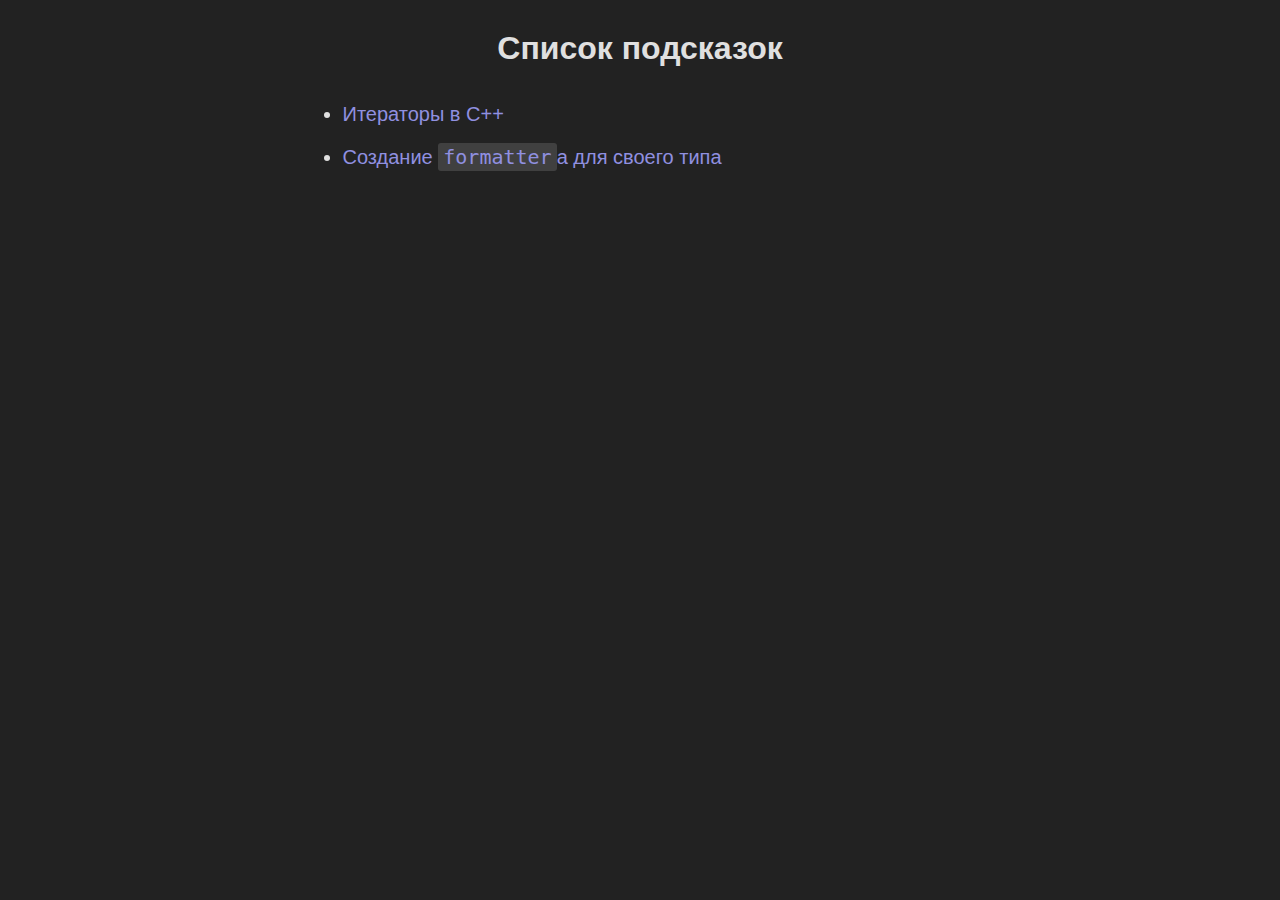
==== manuals/index.html @ 4db47212 "init" ====
<!DOCTYPE html>
<html lang="ru">
<head>
    <meta charset="UTF-8">
    <meta name="viewport" content="width=device-width, initial-scale=1.0">
    <link rel="stylesheet" href="../styles/style.css">
    <link rel="icon" href="../resourse/home.png">
    <title>Список инструкций-подсказок</title>
</head>
<body>
    <main>
        <h1 class="center">Список подсказок</h1>
        <ul>
            <li>
                <a href="iterator-cpp.html">Итераторы в C++</a>
            </li>
            <li>
                <a href="formatter.html">Создание <code>formatter</code>а для своего типа</a>
            </li>
        </ul>
    </main>
</body>
</html>
---- styles/style.css ----
body {
    margin: 0;
    background-color: #222;
    color: #e0e0e0;
    font-family: sans-serif;
}

main {
    margin: 20px auto;
    max-width: 675px;
    padding: 10px 10px 0 10px;

    display: flex;
    flex-direction: column;
    justify-content: center;
}

h1, h2 {
    margin: 0 0 20px 0;

    &.center {
        display: flex;
        justify-content: center;
    }
}

li {
    font-size: 20px;
    margin: 0 0 1.2rem;
}

a {
    color: #9090e0;
    text-decoration: none;
}

p, td, table caption {
    margin: 0 0 20px 0;
    font-size: 19px;
    line-height: 1.5em;
}

code {
    background-color: #404040;
    padding: 2px 5px;
    border-radius: 3px;

    &.block {
        display: block;
        padding: 0 16px;
        border-radius: 8px;
        margin-bottom: 20px;

        font-size: 19px;
        text-align: left;
        
        white-space: nowrap;
        overflow-x: scroll;
        overflow-y: hidden;
    }

    &.block::-webkit-scrollbar {
        background-color: #222;
        height: 8px;
    }
    &.block::-webkit-scrollbar-thumb {
        background-color: #333;
        border-radius: 10px;
    }
}

table {
    border-collapse: collapse;
    width: 100%;
    margin-bottom: 20px;

    & caption {
        margin-bottom: 10px;
    }
}

td {
    padding: 10px;
    border: #404040 solid 2px;
}

span.tag {
    color: #888;
    font-family: Consolas;
}

span.kw { color: #325eec; }
span.fc { color: #e944db; }
span.co { color: #6A9955; }
span.cl { color: #CE9178; }
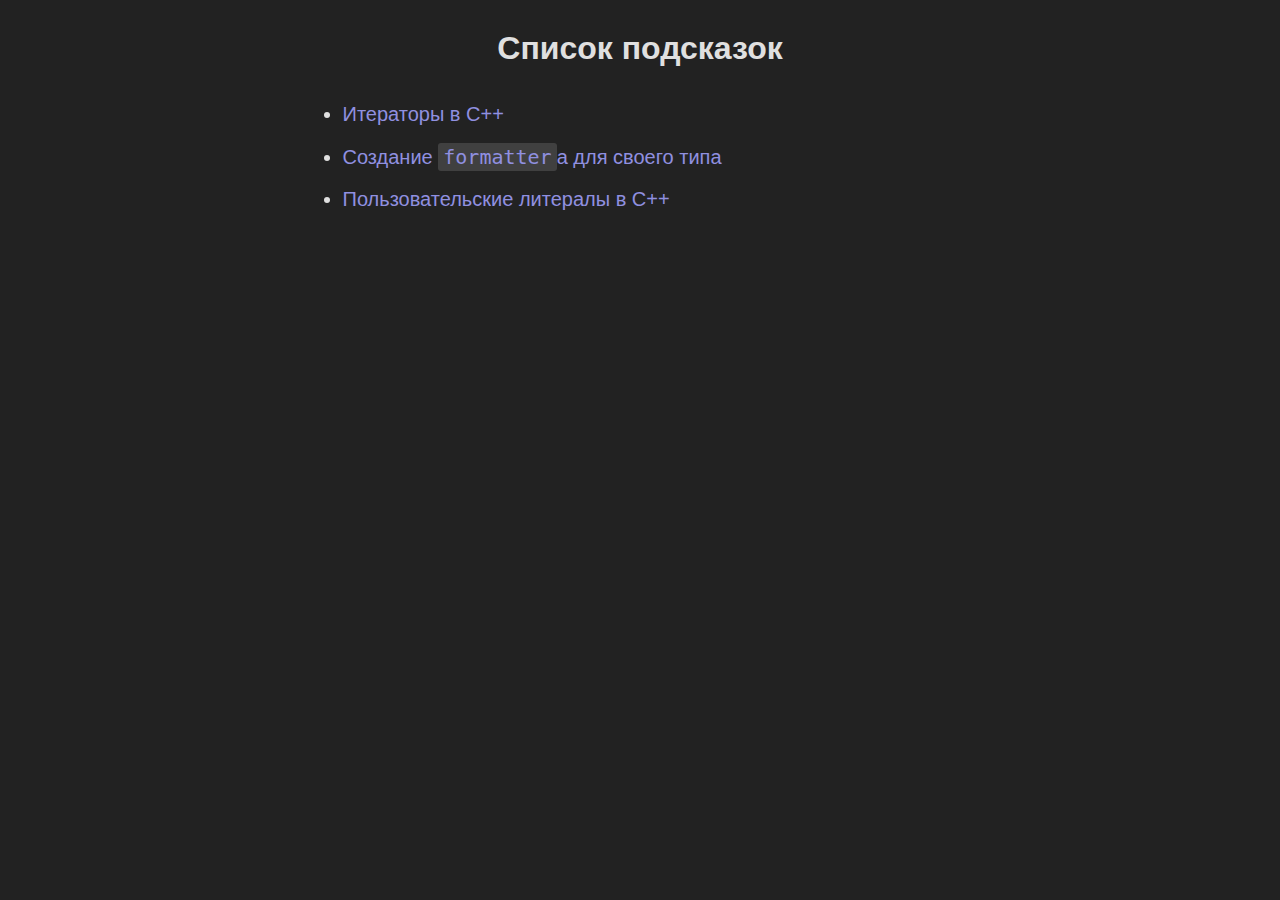
==== commit db6e6ebc: "добавлена страница с литералами" ====
--- a/manuals/index.html
+++ b/manuals/index.html
@@ -17,6 +17,9 @@
             <li>
                 <a href="formatter.html">Создание <code>formatter</code>а для своего типа</a>
             </li>
+            <li>
+                <a href="user-literals.html">Пользовательские литералы в C++</a>
+            </li>
         </ul>
     </main>
 </body>
--- a/styles/style.css
+++ b/styles/style.css
@@ -92,4 +92,5 @@
 span.kw { color: #325eec; }
 span.fc { color: #e944db; }
 span.co { color: #6A9955; }
-span.cl { color: #CE9178; }+span.cl { color: #CE9178; }
+span.nl { color: #B5CEA8; }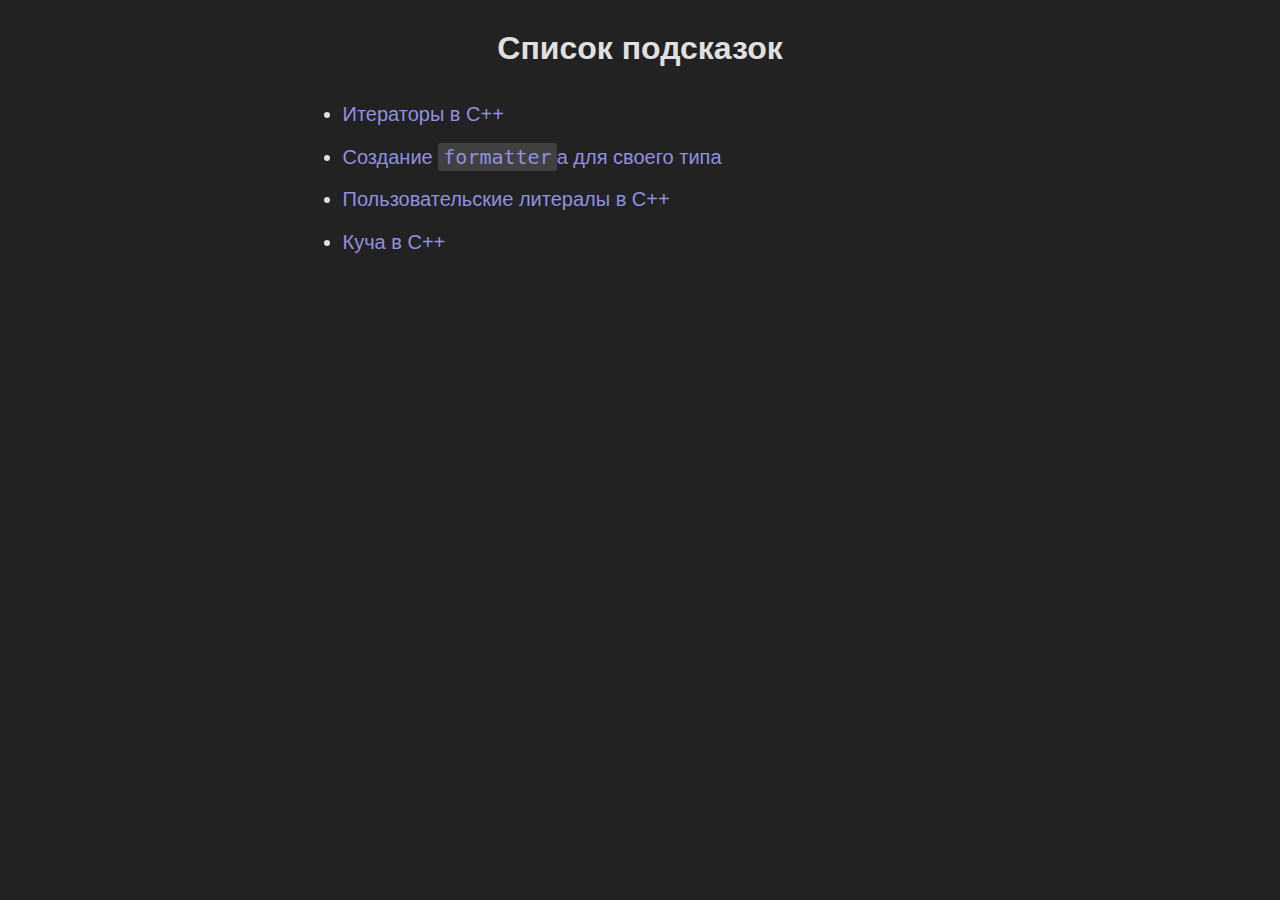
==== commit 52b4c49b: "добавлена страница с кучей" ====
--- a/manuals/index.html
+++ b/manuals/index.html
@@ -3,7 +3,7 @@
 <head>
     <meta charset="UTF-8">
     <meta name="viewport" content="width=device-width, initial-scale=1.0">
-    <link rel="stylesheet" href="../styles/style.css">
+    <link rel="stylesheet" href="style.css">
     <link rel="icon" href="../resourse/home.png">
     <title>Список инструкций-подсказок</title>
 </head>
@@ -20,6 +20,9 @@
             <li>
                 <a href="user-literals.html">Пользовательские литералы в C++</a>
             </li>
+            <li>
+                <a href="heap_funcs.html">Куча в C++</a>
+            </li>
         </ul>
     </main>
 </body>
--- a/manuals/style.css
+++ b/manuals/style.css
@@ -0,0 +1,96 @@
+body {
+    margin: 0;
+    background-color: #222;
+    color: #e0e0e0;
+    font-family: sans-serif;
+}
+
+main {
+    margin: 20px auto;
+    max-width: 675px;
+    padding: 10px 10px 0 10px;
+
+    display: flex;
+    flex-direction: column;
+    justify-content: center;
+}
+
+h1, h2 {
+    margin: 0 0 20px 0;
+
+    &.center {
+        display: flex;
+        justify-content: center;
+    }
+}
+
+li {
+    font-size: 20px;
+    margin: 0 0 1.2rem;
+}
+
+a {
+    color: #9090e0;
+    text-decoration: none;
+}
+
+p, td, table caption {
+    margin: 0 0 20px 0;
+    font-size: 19px;
+    line-height: 1.5em;
+}
+
+code {
+    background-color: #404040;
+    padding: 2px 5px;
+    border-radius: 3px;
+
+    &.block {
+        display: block;
+        padding: 0 16px;
+        border-radius: 8px;
+        margin-bottom: 20px;
+
+        font-size: 19px;
+        text-align: left;
+        
+        white-space: nowrap;
+        overflow-x: scroll;
+        overflow-y: hidden;
+    }
+
+    &.block::-webkit-scrollbar {
+        background-color: #222;
+        height: 8px;
+    }
+    &.block::-webkit-scrollbar-thumb {
+        background-color: #333;
+        border-radius: 10px;
+    }
+}
+
+table {
+    border-collapse: collapse;
+    width: 100%;
+    margin-bottom: 20px;
+
+    & caption {
+        margin-bottom: 10px;
+    }
+}
+
+td {
+    padding: 10px;
+    border: #404040 solid 2px;
+}
+
+span.tag {
+    color: #888;
+    font-family: Consolas;
+}
+
+span.kw { color: #325eec; }
+span.fc { color: #e944db; }
+span.co { color: #6A9955; }
+span.cl { color: #CE9178; }
+span.nl { color: #B5CEA8; }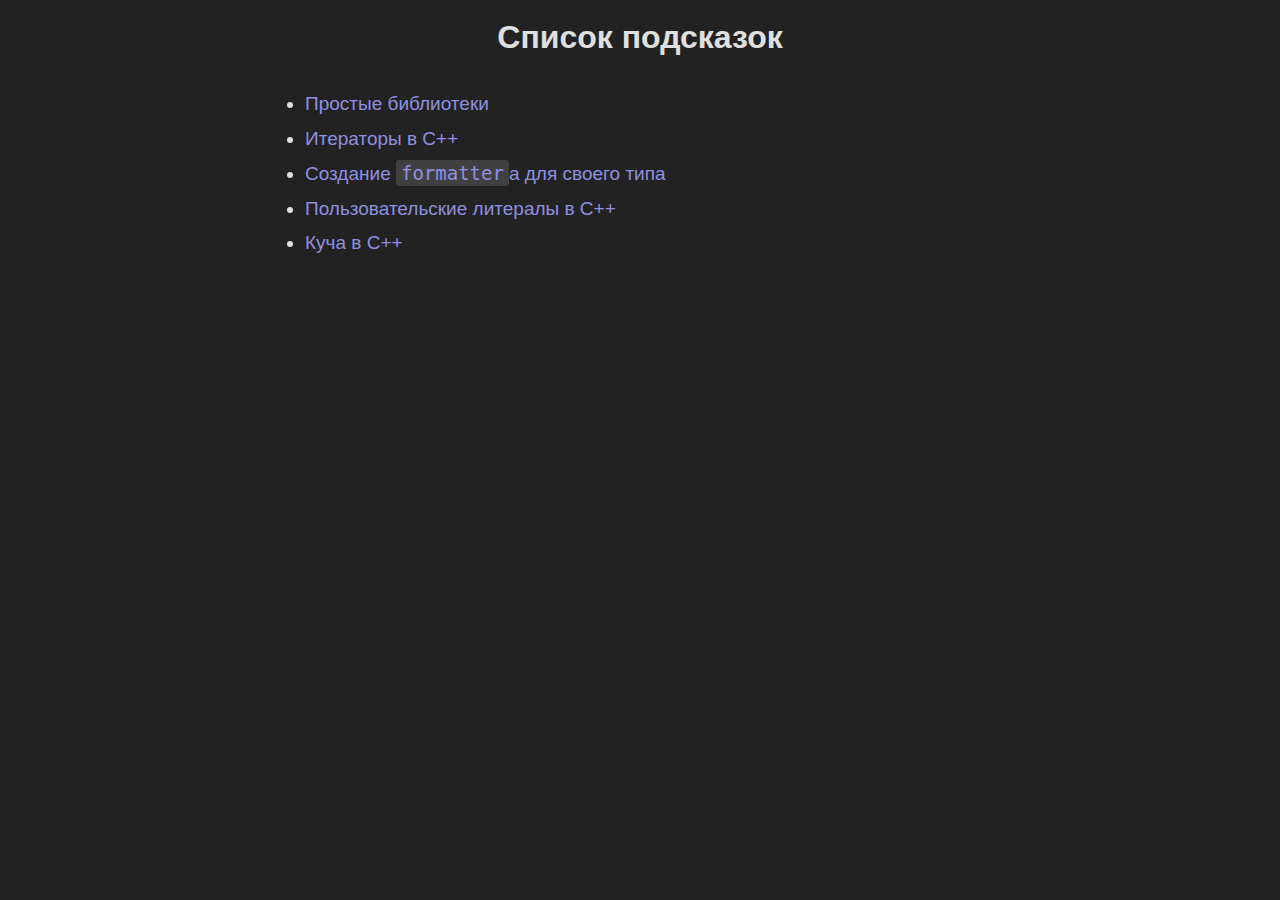
==== commit 0cf63758: "добавлен список библиотек" ====
--- a/manuals/index.html
+++ b/manuals/index.html
@@ -11,6 +11,9 @@
     <main>
         <h1 class="center">Список подсказок</h1>
         <ul>
+            <li>
+                <a href="simple-lib.html">Простые библиотеки</a>
+            </li>
             <li>
                 <a href="iterator-cpp.html">Итераторы в C++</a>
             </li>
--- a/manuals/style.css
+++ b/manuals/style.css
@@ -1,22 +1,31 @@
 body {
+    --bottom-gap: 20px;
+    --font-size: 19px;
+    --main-backcol: #222;
+    --bright-backcol: #333;
+    --light-backcol: #404040;
+    --tag-color: #888;
+    --main-textcol: #e0e0e0;
+
     margin: 0;
-    background-color: #222;
-    color: #e0e0e0;
+    background-color: var(--main-backcol);
+    color: var(--main-textcol);
     font-family: sans-serif;
 }
 
 main {
-    margin: 20px auto;
-    max-width: 675px;
-    padding: 10px 10px 0 10px;
+    margin: 0 auto;
+    max-width: 750px;
+    padding: 15px;
 
     display: flex;
     flex-direction: column;
     justify-content: center;
+    gap: var(--bottom-gap);
 }
 
-h1, h2 {
-    margin: 0 0 20px 0;
+h1, h2, ul, ol, p, td {
+    margin: 4px 0;
 
     &.center {
         display: flex;
@@ -25,8 +34,9 @@
 }
 
 li {
-    font-size: 20px;
-    margin: 0 0 1.2rem;
+    font-size: var(--font-size);
+    margin: 6px 0;
+    line-height: 1.5em;
 }
 
 a {
@@ -34,9 +44,8 @@
     text-decoration: none;
 }
 
-p, td, table caption {
-    margin: 0 0 20px 0;
-    font-size: 19px;
+p, td {
+    font-size: var(--font-size);
     line-height: 1.5em;
 }
 
@@ -49,22 +58,24 @@
         display: block;
         padding: 0 16px;
         border-radius: 8px;
-        margin-bottom: 20px;
 
-        font-size: 19px;
+        font-size: var(--font-size);
         text-align: left;
         
         white-space: nowrap;
-        overflow-x: scroll;
-        overflow-y: hidden;
+        overflow: auto hidden;
+    }
+
+    &.nonwrap {
+        white-space: nowrap;
     }
 
     &.block::-webkit-scrollbar {
-        background-color: #222;
+        background-color: var(--main-backcol);
         height: 8px;
     }
     &.block::-webkit-scrollbar-thumb {
-        background-color: #333;
+        background-color: var(--bright-backcol);
         border-radius: 10px;
     }
 }
@@ -72,20 +83,28 @@
 table {
     border-collapse: collapse;
     width: 100%;
-    margin-bottom: 20px;
 
     & caption {
         margin-bottom: 10px;
+        font-size: var(--font-size);
+        line-height: 1.5em;
     }
 }
 
 td {
     padding: 10px;
-    border: #404040 solid 2px;
+    border: var(--light-backcol) solid 2px;
+}
+
+div.note {
+    padding: 10px;
+    border-radius: 4px;
+    background-color: var(--bright-backcol);
+    border-left: #325eec solid 5px;
 }
 
 span.tag {
-    color: #888;
+    color: var(--tag-color);
     font-family: Consolas;
 }
 
